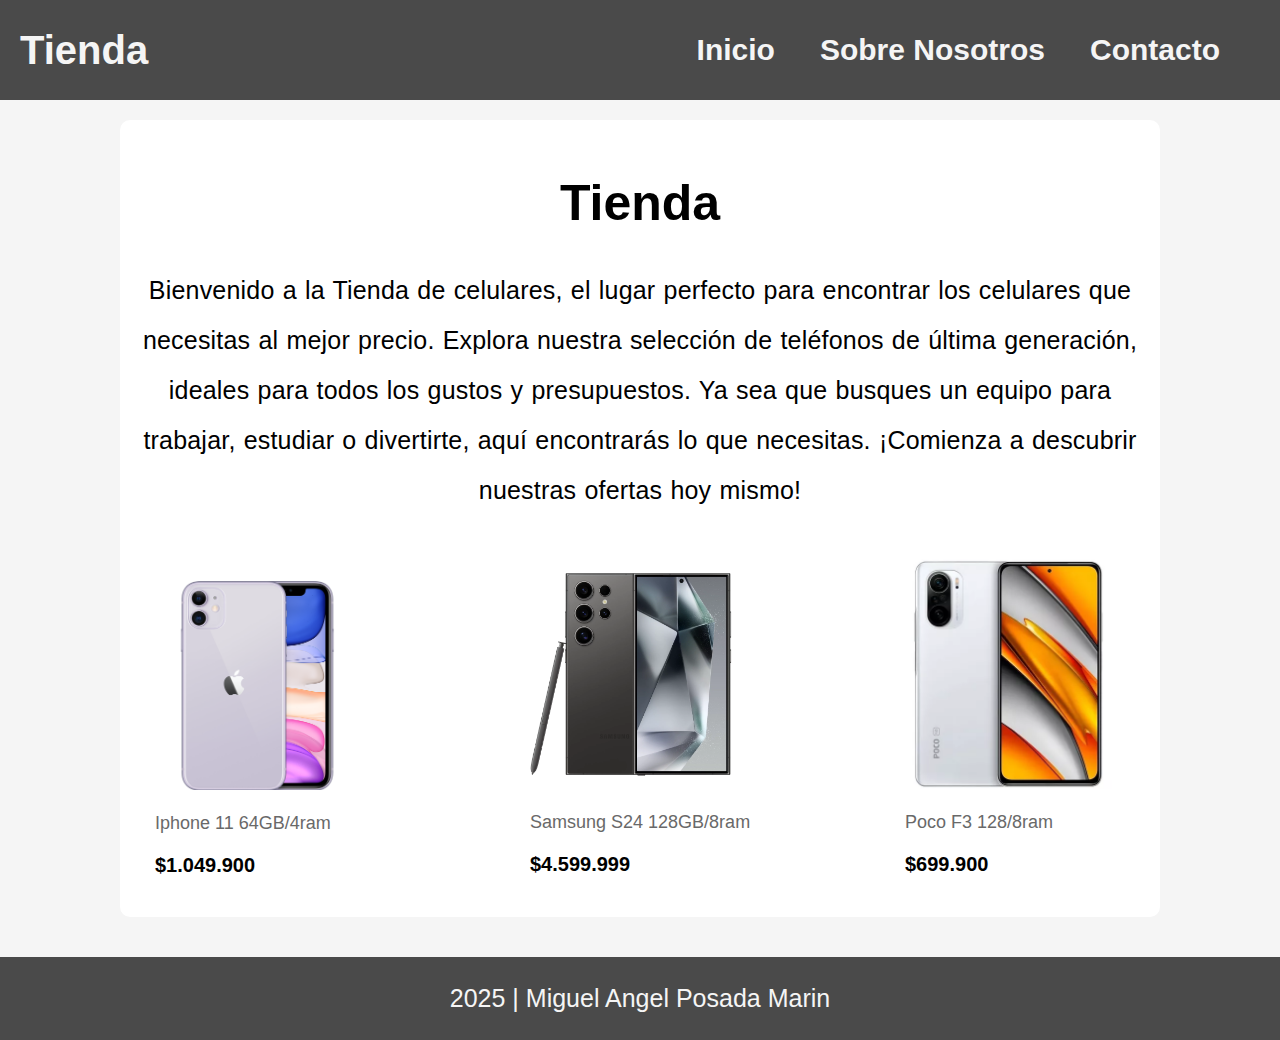
==== TallerPaginaWeb/index.html @ a49fc1c3 "test" ====
<!DOCTYPE html>
<html lang="en">
<head>
    <meta charset="UTF-8">
    <meta name="viewport" content="width=device-width, initial-scale=1.0">
    <link rel="stylesheet" href="style.css">
    <title>Tienda</title>
</head>
<body>
    <header>
        <a href="index.html" id="nombre_pagina">Tienda</a>
        <nav>
            <a href="index.html" class="nav_paginas">Inicio</a>
            <a href="about.html" class="nav_paginas">Sobre Nosotros</a>
            <a href="contact.html" class="nav_paginas">Contacto</a>
        </nav>
    </header>

    <div id="contenido">
        <h1>Tienda</h1>
        <p id="descripcion">Bienvenido a la Tienda de celulares, el lugar perfecto para encontrar los celulares que necesitas al mejor precio. Explora nuestra selección de teléfonos de última generación, ideales para todos los gustos y presupuestos. Ya sea que busques un equipo para trabajar, estudiar o divertirte, aquí encontrarás lo que necesitas. ¡Comienza a descubrir nuestras ofertas hoy mismo!</p>
        
        <div class="celulares-container">
            <div class="celulares">
                <a href="productos.html?nombre=Iphone%2011&precio=1049900&imagen=iphone-11.png" target="_blank">
                    <img src="img/iphone-11.png" alt="iphone 11" id="iphone_11">
                    <p>Iphone 11 64GB/4ram</p>
                    <p id="precio"><strong>$1.049.900</strong></p>
                </a>
            </div>
            <div class="celulares">
                <a href="productos.html?nombre=Samsung%20S24&precio=1049900&imagen=samsung_s24.png" target="_blank">
                    <img src="img/samsung_s24.png" alt="samsung s24" id="s24">
                    <p>Samsung S24 128GB/8ram</p>
                    <p id="precio"><strong>$4.599.999</strong></p>
                </a>
            </div>
            <div class="celulares">
                <a href="https://www.clevercel.co/products/xiaomi-poco-f3" target="_blank">
                    <img src="img/poco_f3.png" alt="poco f3" id="poco">
                    <p>Poco F3 128/8ram</p>
                    <p id="precio"><strong>$699.900</strong></p>
                </a>
            </div>
        </div>
    </div>

    <footer>
        <p>2025 | Miguel Angel Posada Marin</p>
    </footer>
</body>
</html>
---- TallerPaginaWeb/style.css ----
body {
    font-family: sans-serif;
    margin: 0;
    font-size: 18px;
    background-color: #f5f5f5;
}

header {
    margin-bottom: 20px;
    display: flex;  
    justify-content: space-between;
    height: 60px;
    background-color: #4a4a4a;
    align-items: center;
    padding: 20px;
}

footer {
    text-align: center;
    background-color: #4a4a4a;
    color: #f5f5f5;
    padding: 2px 0;
    margin-top: 40px;
    font-size: 25px;
}

#nombre_pagina {
    transition: all 0.3s ease;
    text-decoration: none;
    color: #f5f5f5;
    font-weight: 700;
    font-size: 40px;
}

#nombre_pagina:hover {
    color: #a0a0a0;
}

.nav_paginas {
    transition: all 0.3s ease;
    text-decoration: none;
    color: #f5f5f5;
    font-size: 30px;
}

nav a {
    font-weight: 600;
    padding-right: 40px;
}

nav a:hover {
    color: #a0a0a0;
}

#contenido {
    width: 1000px;
    margin: 0 auto;
    background-color: #ffffff;
    padding: 20px;
    border-radius: 10px;
    transition: box-shadow 0.3s ease;
}

#contenido:hover {
    box-shadow: 0 0 10px rgba(0,0,0,0.6);
}

#contenido div {
    display: flex;
    justify-content: space-between;
}

#contenido h1 {
    text-align: center;
    font-size: 50px;
}

#descripcion {
    text-align: center;
    line-height: 2;
    letter-spacing: 0.2px;
    word-spacing: 1px;
    font-size: 25px;
    color: black;
}

.celulares-container {
    display: flex;
    justify-content: space-between;
    gap: 20px;
    flex-wrap: wrap;
}

.celulares {
    transition: box-shadow 0.3s ease;
    border-radius: 15px;
    width: 250px;
}

.celulares:hover {
    box-shadow: 0 0.2rem 0.6rem rgba(0, 0, 0, 0.9);
}

.celulares img {
    width: 100%;
    height: 250px;
    object-fit: cover;
}

.celulares p {
    font-size: 18px;
    color: dimgrey;
    padding-left: 15px;
}

#precio {
    color: black;
    font-size: 20px;
}

a {
    text-decoration: none;
}

#s24 {
    margin-top: 19px;
    height: 230px;
}

#poco {
    margin-top: 19px;
    height: 230px;
    padding-left: 15px;
}

#iphone_11 {
    padding-left: 8px;
}

#img_nuestros_pro {
    width: 350px;
    display: block;
    margin: 0 auto;
    padding-bottom: 20px;
}

#nuestros_productos {
    display: flex;
    flex-direction: column;
    align-items: center;
    text-decoration: none;
    transition: box-shadow 0.3s ease;
}

#nuestros_productos:hover {
    box-shadow: 0 0 10px rgba(0,0,0,0.6);
}

.boton_productos {
    background-color: #4a4a4a;
    color: #f5f5f5;
    padding: 12px;
    border-radius: 5px;
    font-size: 18px;
    cursor: pointer;
}

form {
    width: 500px;
    margin: auto;
    padding: 30px 30px;
    box-sizing: border-box;
    margin-top: 20px;
    border-radius: 7px;
    transition: all 0.3s ease;
}

form:hover {
    background-color: #a0a0a0;
    box-shadow: 0 0 10px rgba(0,0,0,0.6);
}

input, textarea {
    width: 100%;
    margin-bottom: 30px;
    padding: 15px;
    box-sizing: border-box;
    font-size: 17px;
    border: 1px solid #ccc;
    border-radius: 10px;
}

#enviar_form {
    width: 100%;
    padding: 10px;
    font-size: 20px;
    border: 1px solid #ccc;
    border-radius: 10px;
    cursor: pointer;
}

#enviar_form:hover {
    background-color: #ccc;
}

textarea {
    min-height: 200px;
    max-height: 230px;
    max-width: 100%;
    min-width: 100%;
}

#comprarBtn {
    width: 100%;
    padding: 10px;
}

.producto-container {
    display: flex;
    justify-content: space-between;
    gap: 20px;
    margin-bottom: 20px;
}

.especificaciones {
    padding: 150px;
    flex: 1;
    font-size: 25px;
}

.imagen_producto {
    padding: 20px;
    display: flex;
    justify-content: center;
    align-items: center;
    flex: 1;
}

#imagenProducto {
    max-width: 100%;
    width: 400px;
}

ul {
    list-style-type: none;
    padding: 0;
}

li {
    margin-bottom: 10px;
}
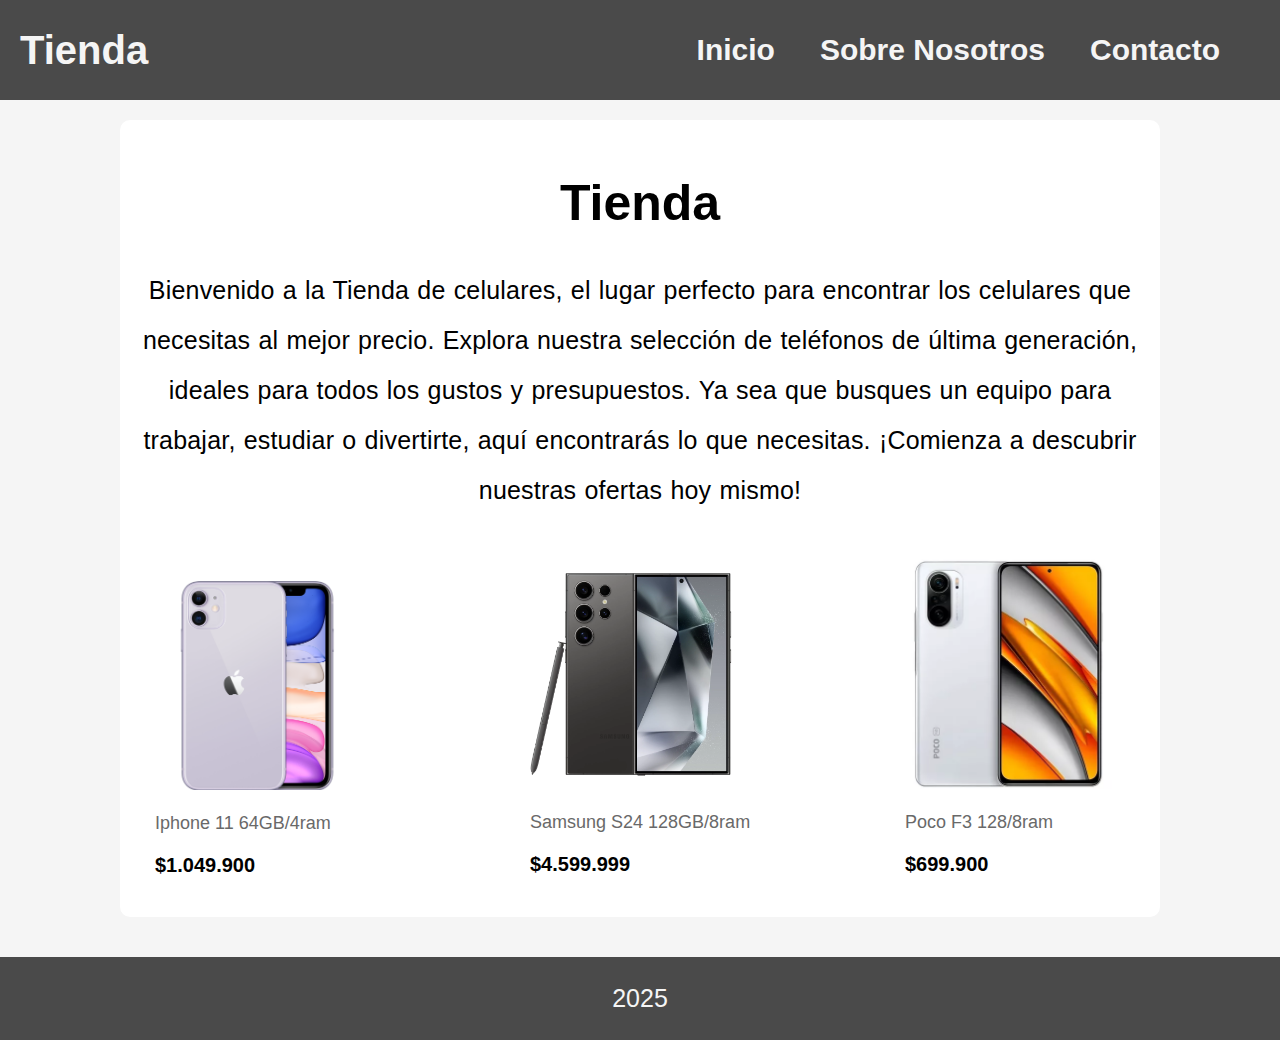
==== commit 8611f0c6: "fix problems with js" ====
--- a/TallerPaginaWeb/index.html
+++ b/TallerPaginaWeb/index.html
@@ -46,7 +46,7 @@
     </div>
 
     <footer>
-        <p>2025 | Miguel Angel Posada Marin</p>
+        <p>2025</p>
     </footer>
 </body>
 </html>
